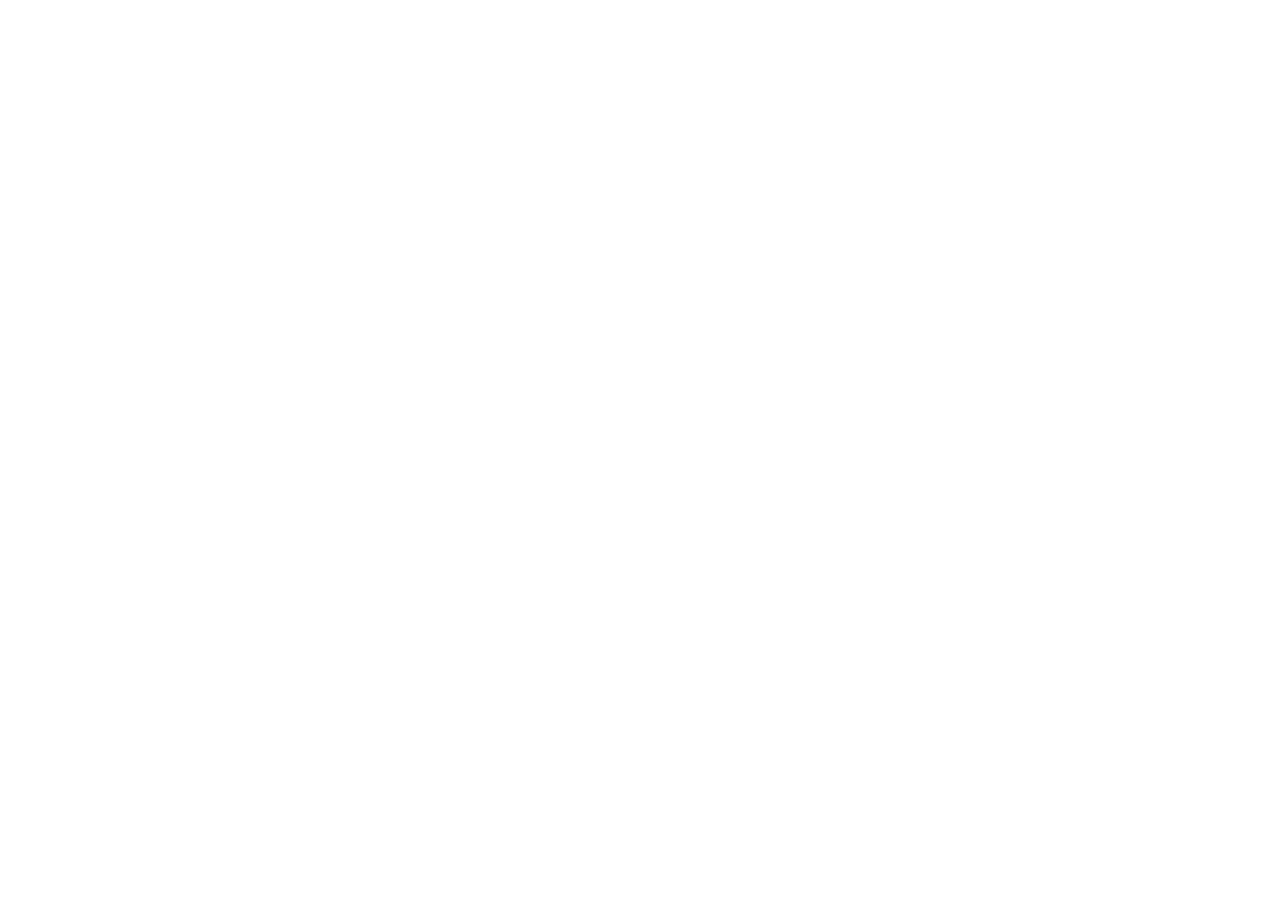
==== index.html @ 4edcb5c4 "Horizontally Center" ====
<!DOCTYPE html>
<html lang="en">
<head>
    <meta charset="UTF-8">
    <meta name="viewport" content="width=device-width, initial-scale=1.0">
    <title>Center a Div</title>
</head>
<body>
    <div class="parent">
        <div class="child"></div>
    </div>
</body>
</html>
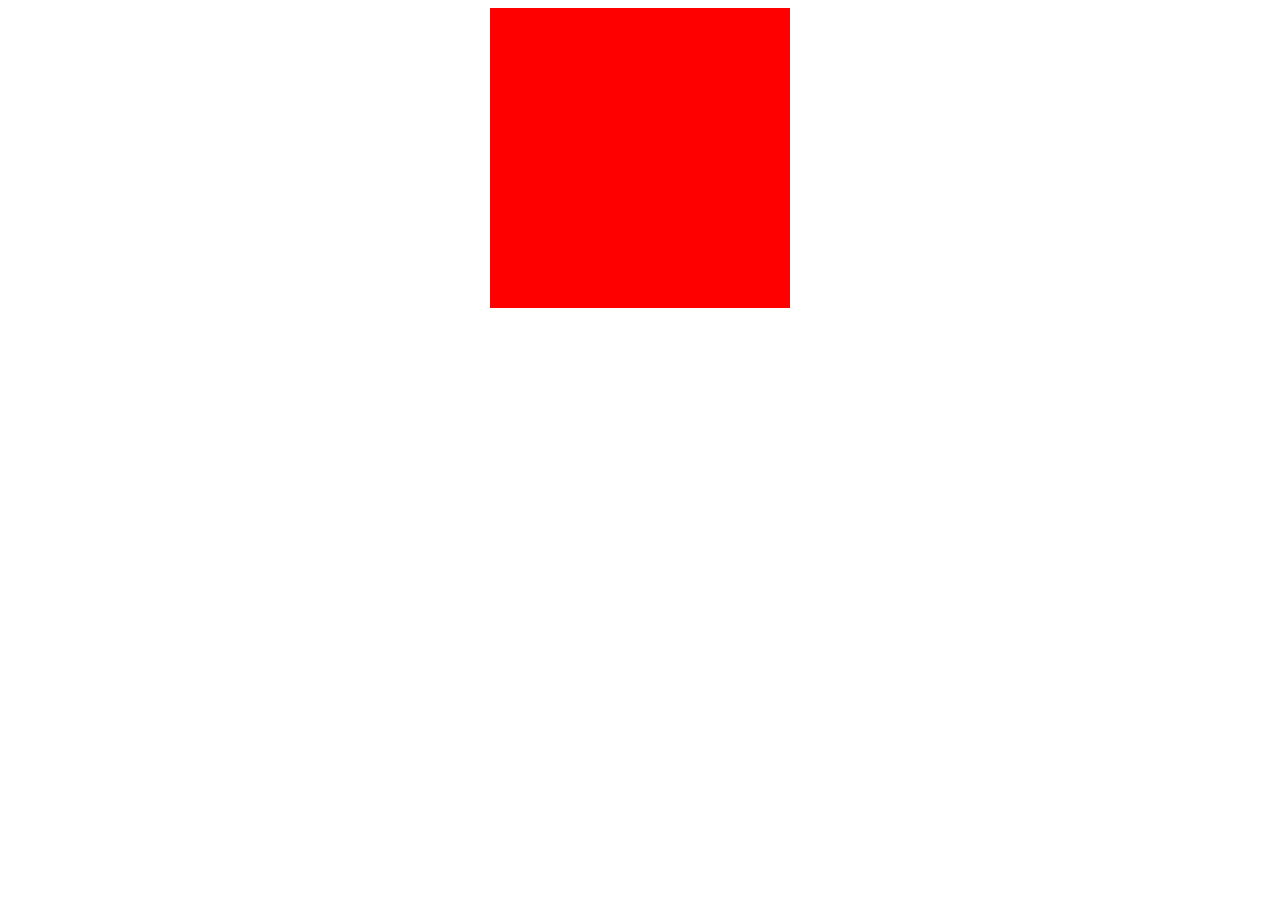
==== commit 61386b7c: "Horizontaly center" ====
--- a/index.html
+++ b/index.html
@@ -3,6 +3,7 @@
 <head>
     <meta charset="UTF-8">
     <meta name="viewport" content="width=device-width, initial-scale=1.0">
+    <link rel="stylesheet" href="styles.css">
     <title>Center a Div</title>
 </head>
 <body>
--- a/styles.css
+++ b/styles.css
@@ -0,0 +1,10 @@
+.parent{
+    background-color: red;
+    height: 300px;
+    width: 300px;
+    margin:0 auto;
+}
+
+.child{
+
+}